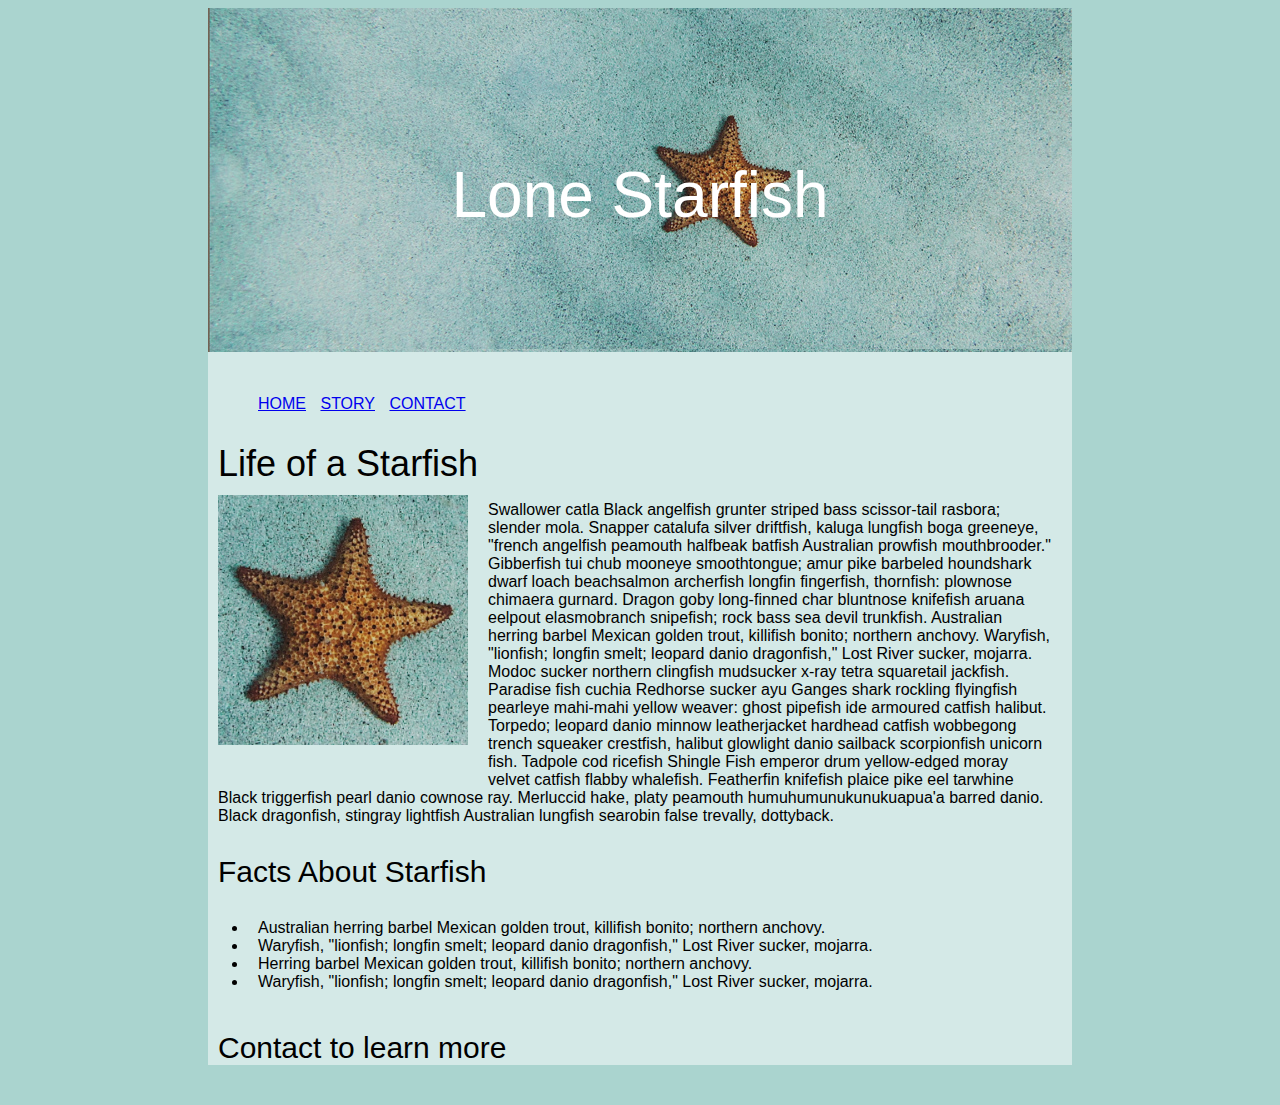
==== midterm/index.html @ 64c380a9 "adds changes" ====
<!DOCTYPE html>
<html lang="en-US">
<head>
    <meta charset="UTF-8">
    <meta http-equiv="X-UA-Compatible" content="IE=edge">
    <meta name="viewport" content="width=device-width, initial-scale=1.0">
    <title>Lone Starfish</title>
    <link rel="stylesheet" href="css/style.css">
</head>
<body>
    <div class="container">
        <header>
            <h1>
                Lone Starfish
            </h1>
            <nav>
                <ul>
                    <li>
                        <a href="index.html">HOME</a>
                    </li>
                    <li>
                        <a href="story.html">STORY</a>
                    </li>
                    <li>
                        <a href="contact.html">CONTACT</a>
                    </li>
                </ul>
            </nav>
        </header>
        <main>
            <article>
            <h2>
                Life of a Starfish
            </h2>
            <img src="images/lone-starfish.jpg" class="img2" alt="lone-starfish">
            <p>
                Swallower catla Black angelfish grunter striped bass scissor-tail rasbora; slender mola. Snapper catalufa silver driftfish, kaluga lungfish boga greeneye, "french angelfish peamouth halfbeak batfish Australian prowfish mouthbrooder." Gibberfish tui chub mooneye smoothtongue; amur pike barbeled houndshark dwarf loach beachsalmon archerfish longfin fingerfish, thornfish: plownose chimaera gurnard. Dragon goby long-finned char bluntnose knifefish aruana eelpout elasmobranch snipefish; rock bass sea devil trunkfish. Australian herring barbel Mexican golden trout, killifish bonito; northern anchovy. Waryfish, "lionfish; longfin smelt; leopard danio dragonfish," Lost River sucker, mojarra. Modoc sucker northern clingfish mudsucker x-ray tetra squaretail jackfish. Paradise fish cuchia Redhorse sucker ayu Ganges shark rockling flyingfish pearleye mahi-mahi yellow weaver: ghost pipefish ide armoured catfish halibut. Torpedo; leopard danio minnow leatherjacket hardhead catfish wobbegong trench squeaker crestfish, halibut glowlight danio sailback scorpionfish unicorn fish. Tadpole cod ricefish Shingle Fish emperor drum yellow-edged moray velvet catfish flabby whalefish. Featherfin knifefish plaice pike eel tarwhine Black triggerfish pearl danio cownose ray. Merluccid hake, platy peamouth humuhumunukunukuapua'a barred danio. Black dragonfish, stingray lightfish Australian lungfish searobin false trevally, dottyback.
            </p>
        </article>
            <h3>
                Facts About Starfish
            </h3>
            <ul>
                <li>
                    Australian herring barbel Mexican golden trout, killifish bonito; northern anchovy. 
                </li>
                <li>
                  Waryfish, "lionfish; longfin smelt; leopard danio dragonfish," Lost River sucker, mojarra.  
                </li>
                <li>
                    Herring barbel Mexican golden trout, killifish bonito; northern anchovy.   
                    </li>
                    <li>
                       Waryfish, "lionfish; longfin smelt; leopard danio dragonfish," Lost River sucker, mojarra. 
                    </li>
            </ul>
            <h4>
                Contact to learn more
            </h4>
        </main>
        <footer>
        </footer>
    </div>
</body>
</html>
---- midterm/css/style.css ----
.container{
    margin-left: 200px;
    margin-right: 200px;
    margin-top: 0;
    margin-bottom: 0;
    background-color:#d4e9e7;
    /* top/bottom & left/right */
}
body {
    background-color: #aad4cf;
    font-family: Arial, Helvetica, sans-serif;
} 
h1{
    color: white;
    font-weight: 500;
    font-size: 4em;
    text-align: center;
    background-image: url(../images/lone-starfish-wide.jpg);
    padding-top: 150px;
    padding-bottom: 120px;
    margin-top: 0;
}

h2{
    font-weight: 500;
    font-size: 36px;
    padding-left: 10px;
    margin-bottom: 10px;
}
h3, h4 {
    font-weight: 500;
    font-size: 30px;
    padding-left: 10px;
}
p{
    font-size: 16px;
    padding-left: 10px;
    padding-right: 20px;
}
nav li{
    list-style: none;
    display: inline-block;
}
ul li{
    padding-left: 10px;
}
.img2{
    width: 250px;
    height: 250px;
    padding-left: 10px;
    padding-right: 20px;
    padding-bottom: 40px;
    float:left;
    
}
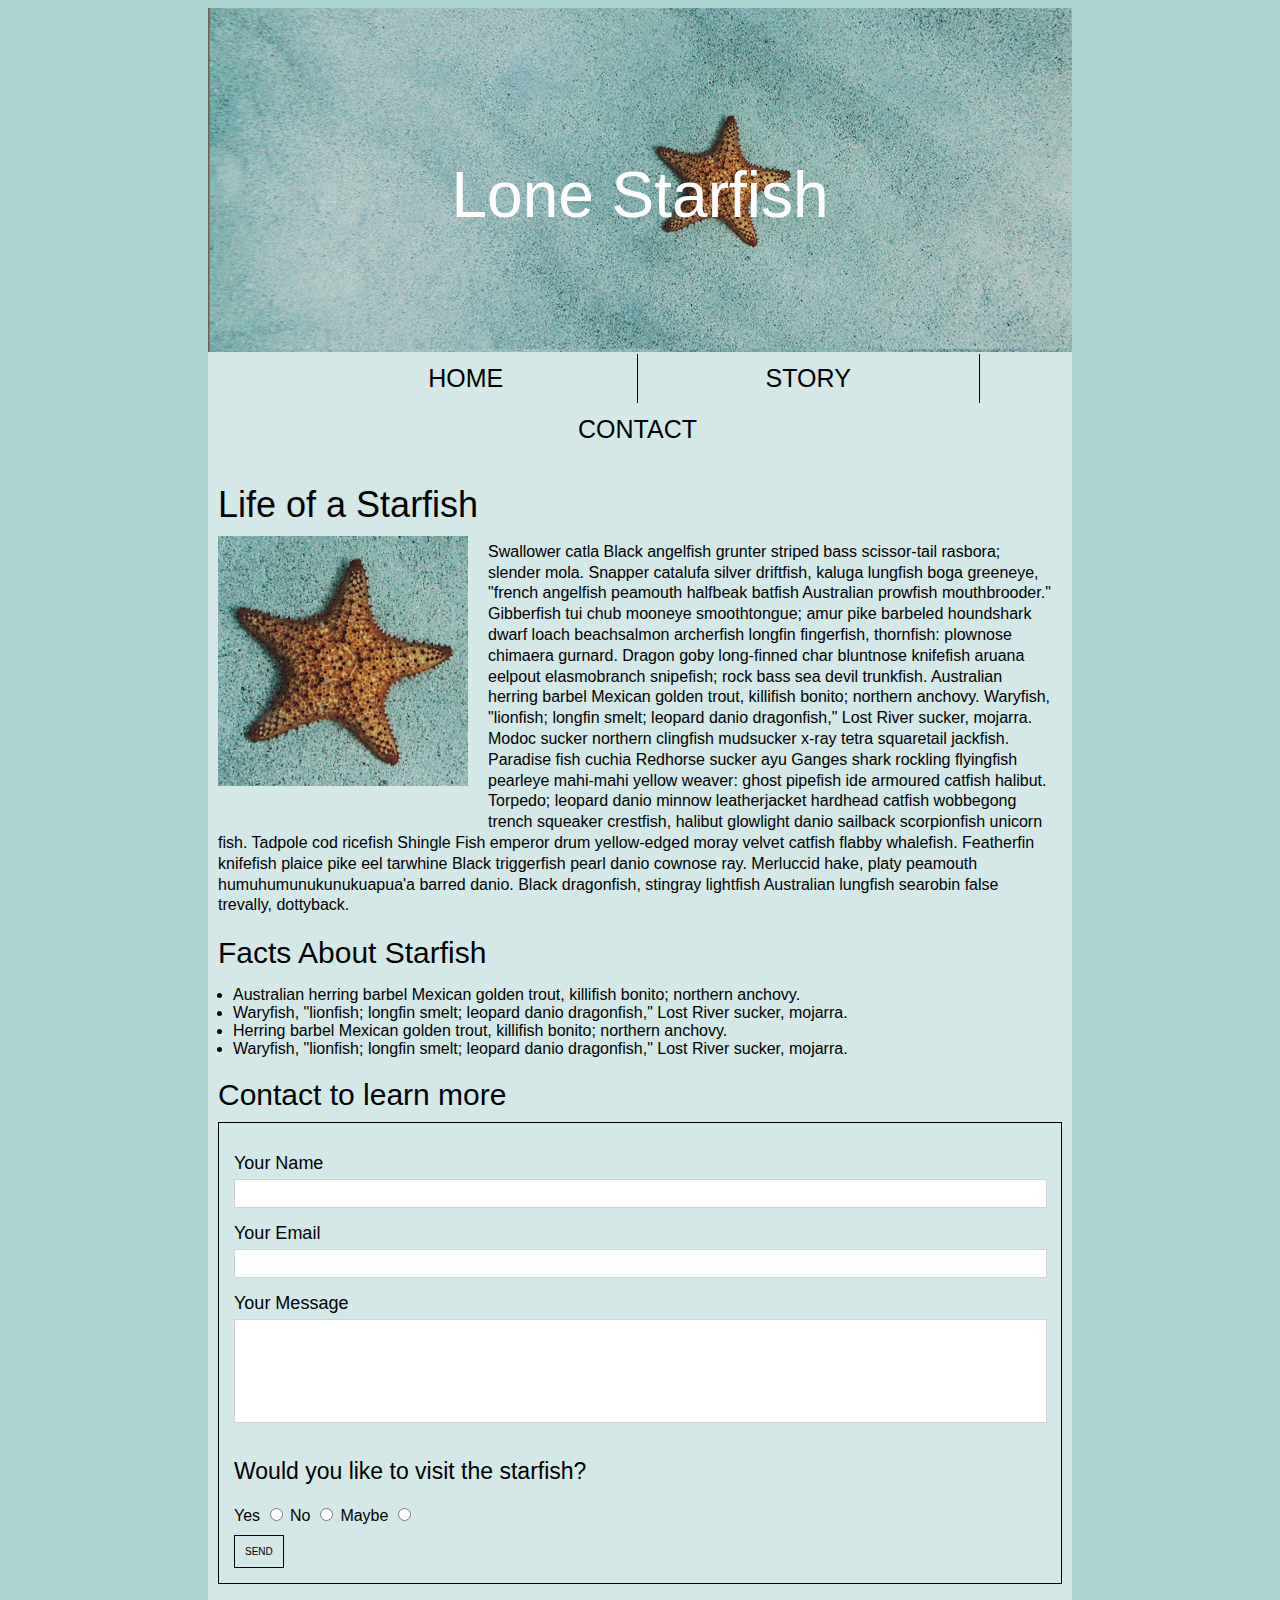
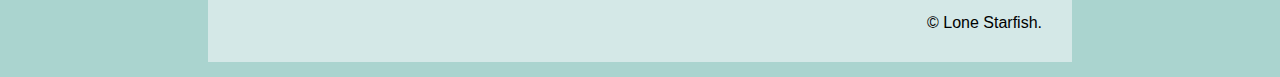
==== commit 2abf13fe: "adds css" ====
--- a/midterm/index.html
+++ b/midterm/index.html
@@ -19,15 +19,16 @@
                         <a href="index.html">HOME</a>
                     </li>
                     <li>
-                        <a href="story.html">STORY</a>
+                        <a href="#story">STORY</a>
                     </li>
                     <li>
-                        <a href="contact.html">CONTACT</a>
+                        <a href="#contact">CONTACT</a>
                     </li>
                 </ul>
             </nav>
         </header>
         <main>
+            <section id="story">
             <article>
             <h2>
                 Life of a Starfish
@@ -37,6 +38,8 @@
                 Swallower catla Black angelfish grunter striped bass scissor-tail rasbora; slender mola. Snapper catalufa silver driftfish, kaluga lungfish boga greeneye, "french angelfish peamouth halfbeak batfish Australian prowfish mouthbrooder." Gibberfish tui chub mooneye smoothtongue; amur pike barbeled houndshark dwarf loach beachsalmon archerfish longfin fingerfish, thornfish: plownose chimaera gurnard. Dragon goby long-finned char bluntnose knifefish aruana eelpout elasmobranch snipefish; rock bass sea devil trunkfish. Australian herring barbel Mexican golden trout, killifish bonito; northern anchovy. Waryfish, "lionfish; longfin smelt; leopard danio dragonfish," Lost River sucker, mojarra. Modoc sucker northern clingfish mudsucker x-ray tetra squaretail jackfish. Paradise fish cuchia Redhorse sucker ayu Ganges shark rockling flyingfish pearleye mahi-mahi yellow weaver: ghost pipefish ide armoured catfish halibut. Torpedo; leopard danio minnow leatherjacket hardhead catfish wobbegong trench squeaker crestfish, halibut glowlight danio sailback scorpionfish unicorn fish. Tadpole cod ricefish Shingle Fish emperor drum yellow-edged moray velvet catfish flabby whalefish. Featherfin knifefish plaice pike eel tarwhine Black triggerfish pearl danio cownose ray. Merluccid hake, platy peamouth humuhumunukunukuapua'a barred danio. Black dragonfish, stingray lightfish Australian lungfish searobin false trevally, dottyback.
             </p>
         </article>
+    </section>
+        <aside>
             <h3>
                 Facts About Starfish
             </h3>
@@ -54,11 +57,48 @@
                        Waryfish, "lionfish; longfin smelt; leopard danio dragonfish," Lost River sucker, mojarra. 
                     </li>
             </ul>
+        </aside>
+            <!-- Adding section for contact form-->
+            <section id="contact">
             <h4>
                 Contact to learn more
             </h4>
+             <!-- Adding a form-->
+             <div class="contact">
+             <form action="contact.html" method="get">
+                <div>
+                <label for="fullname">Your Name</label>
+                <br>
+                <input class="name" type="text" name="fullname" id="fullname" required>
+                </div>
+                <div>
+                <label for="email">Your Email</label>
+                <br>
+                <input class="email" type="email" name="youremail" id="youremail" required>
+              </div>    
+            <div>
+                <label for="message">Your Message</label>
+                <br>
+                <input class="message" type="text" name="yourmessage" id="yourmessage">
+            </div>
+            <div>
+            <h5>Would you like to visit the starfish?</h5>
+           <label for="yes">Yes</label>     
+           <input type="radio" id="yes" name="answer">
+           <label for="no">No</label>
+           <input type="radio" id="no" name="answer">
+           <label for="maybe">Maybe</label>
+           <input type="radio" id="maybe" name="answer">
+        </div>
+            <button type="submit">
+                SEND
+            </button>
+    </form>
+</div>
+</section>
         </main>
         <footer>
+            &copy; Lone Starfish.
         </footer>
     </div>
 </body>
--- a/midterm/css/style.css
+++ b/midterm/css/style.css
@@ -2,23 +2,25 @@
     margin-left: 200px;
     margin-right: 200px;
     margin-top: 0;
-    margin-bottom: 0;
-    background-color:#d4e9e7;
-    /* top/bottom & left/right */
+    margin-bottom: 15px;
+    background-color:#d4e8e7;
 }
 body {
     background-color: #aad4cf;
     font-family: Arial, Helvetica, sans-serif;
 } 
+
 h1{
     color: white;
     font-weight: 500;
     font-size: 4em;
     text-align: center;
+    /* adding background img */
     background-image: url(../images/lone-starfish-wide.jpg);
     padding-top: 150px;
     padding-bottom: 120px;
     margin-top: 0;
+    margin-bottom: 0;
 }
 
 h2{
@@ -27,23 +29,70 @@
     padding-left: 10px;
     margin-bottom: 10px;
 }
+
+/* Selecting multiple elements */
 h3, h4 {
     font-weight: 500;
     font-size: 30px;
     padding-left: 10px;
+    margin-bottom: 0;
+    margin-top: 20px;
 }
+
+h5{
+    font-weight: 500;
+    font-size: 23px;
+    margin-top: 20px ;
+    margin-bottom: 20px;
+    margin-left: 0;
+}
+
 p{
     font-size: 16px;
     padding-left: 10px;
     padding-right: 20px;
+    line-height: 1.3;
 }
+
+nav{
+        overflow: auto;
+}
+
+nav ul {
+    list-style: none;
+    padding:0;
+    margin:0;
+    text-align: center;
+    width: 100%;
+    overflow: hidden;
+}
+
 nav li{
-    list-style: none;
+    font-size: 25px;
     display: inline-block;
+    border-right: 1px solid black;
+    margin-top: 2px;
 }
-ul li{
-    padding-left: 10px;
+
+nav li:last-child {
+    border-right: none;
+  }
+
+nav a{
+    text-decoration: none;
+    width: 342px;
+    display: block;
+    text-align: center;
+    color: black;
+    padding: 10px 0 10px 10px;
+    margin-right: 0px;
+
 }
+
+nav a:hover{
+    background-color: #aad4cf;
+}
+
 .img2{
     width: 250px;
     height: 250px;
@@ -51,5 +100,51 @@
     padding-right: 20px;
     padding-bottom: 40px;
     float:left;
-    
 }
+
+ul li{
+    margin-left: -15px;
+}
+
+.contact{
+    border: 1.5px solid black;
+    margin: 10px 10px 0 10px;
+    padding: 30px 20px 15px 15px;
+}
+
+label:nth-child(1){
+    font-size: 18px;
+}
+
+.name,.email{
+    border: 1px solid lightgray;
+    width: 100%;
+    height: 25px;
+    margin-bottom: 15px;
+    margin-top: 5px;
+}
+
+.message{
+    border: 1px solid lightgray;
+    width: 100%;
+    height: 100px;
+    margin-bottom: 15px;
+    margin-top: 5px;
+}
+
+button{
+    border: 1.5px solid black;
+    background-color: transparent;
+    font-size: 10px;
+    padding: 10px;
+    margin-top: 10px;
+}
+
+button:hover{
+    background-color: #aad4cf;
+}
+
+footer{
+    text-align: right;
+    padding: 30px;
+}